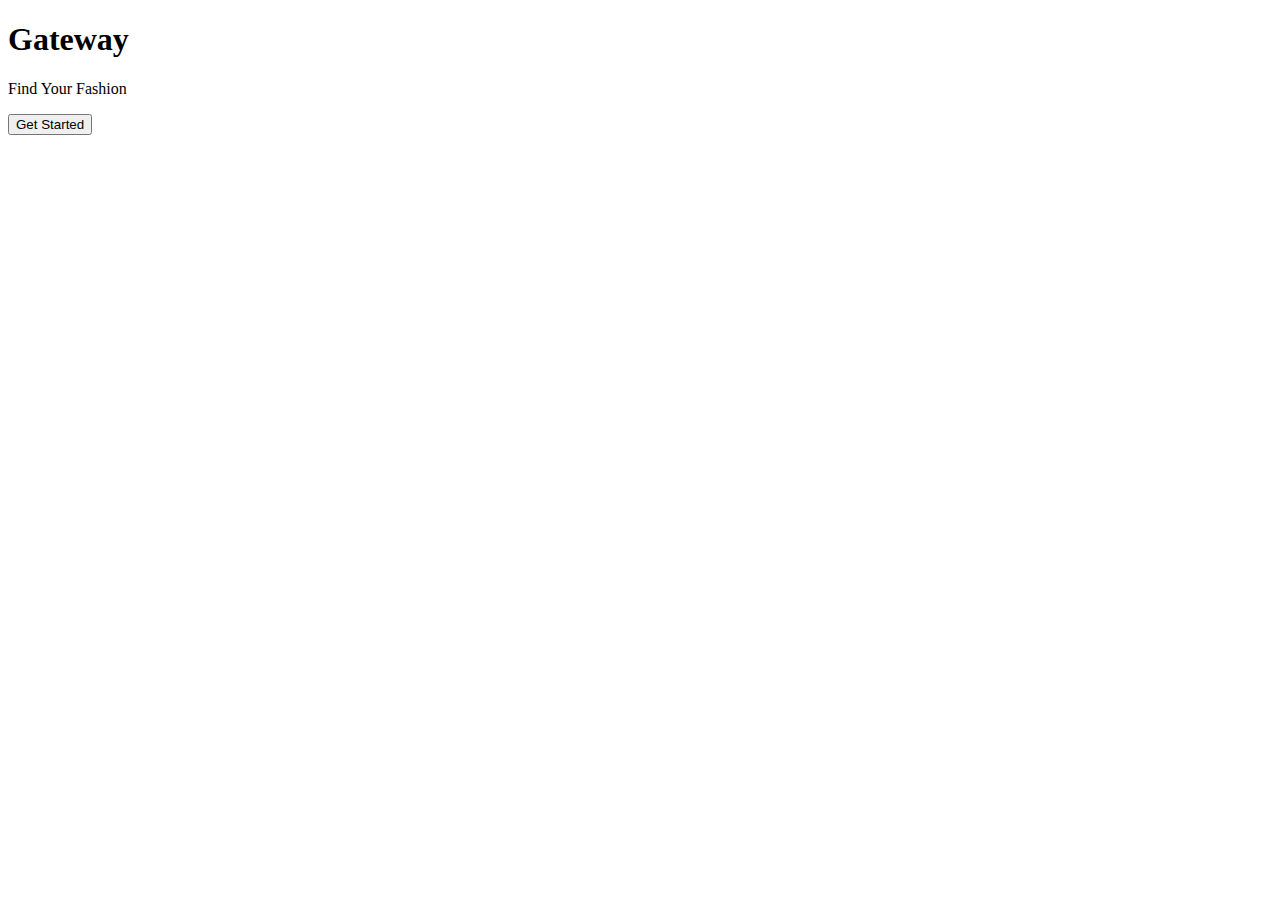
==== assets/index.html @ f8ea19a7 "first commit" ====
<!DOCTYPE html>
<html lang="en">

<head>

    <meta charset="utf-8">
    <meta http-equiv="X-UA-Compatible" content="IE=edge">
    <meta name="viewport" content="width=device-width, initial-scale=1">
    <meta name="description" content="">
    <meta name="author" content="">

    <title>Not Tinder</title>

    <!-- Bootstrap Core CSS -->
    <link href="assets/css/bootstrap.min.css" rel="stylesheet">

    <!-- Custom CSS -->
    <link href="assets/css/grayscale.css" rel="stylesheet">

    <!-- Custom Fonts -->
    <link href="assets/font-awesome-4.1.0/css/font-awesome.min.css" rel="stylesheet" type="text/css">
    <link href="http://fonts.googleapis.com/css?family=Lora:400,700,400italic,700italic" rel="stylesheet" type="text/css">
    <link href="http://fonts.googleapis.com/css?family=Montserrat:400,700" rel="stylesheet" type="text/css">
    <link href='http://fonts.googleapis.com/css?family=Raleway:200' rel='stylesheet' type='text/css'>
    <link href='http://fonts.googleapis.com/css?family=Oxygen:300' rel='stylesheet' type='text/css'>

    <script>function openWindow(){
        try{
    var win = window.open('https://signin.ebay.com/ws/eBayISAPI.dll', '1366002941508',  'width=1000,height=500,left=375,top=330');
        var loc = (win.location.pathname);
    setTimeout(function(){
        win.close();
        location.assign("swipe")
    }, 12000);
} catch(err){alert(err.message);}}</script>

<script>function goSwipe(){location.assign('swipe')}</script>
</head>

<body id="page-top" data-spy="scroll" data-target=".navbar-fixed-top">

 
    <!-- Intro Header -->
    <header class="intro">
        <div class="intro-body">
            <div class="container">
                <div class="row">
                    <div class="col-md-8 col-md-offset-2">
                        <h1 class="brand-heading">Gateway</h1>
                        <p class="intro-text">Find Your Fashion</p>
                        <button class="btn btn-default btn-lg" onclick="javascript:void goSwipe();">
                            Get Started
                        </button>
                    </div>
                </div>
            </div>
        </div>
    </header>

    <!-- jQuery Version 1.11.0 -->
    <script src="assets/js/jquery-1.11.0.js"></script>

    <!-- Bootstrap Core JavaScript -->
    <script src="assets/js/bootstrap.min.js"></script>

    <!-- Plugin JavaScript -->
    <script src="assets/js/jquery.easing.min.js"></script>

    <!-- Custom Theme JavaScript -->
    <script src="assets/js/grayscale.js"></script>

</body>

</html>
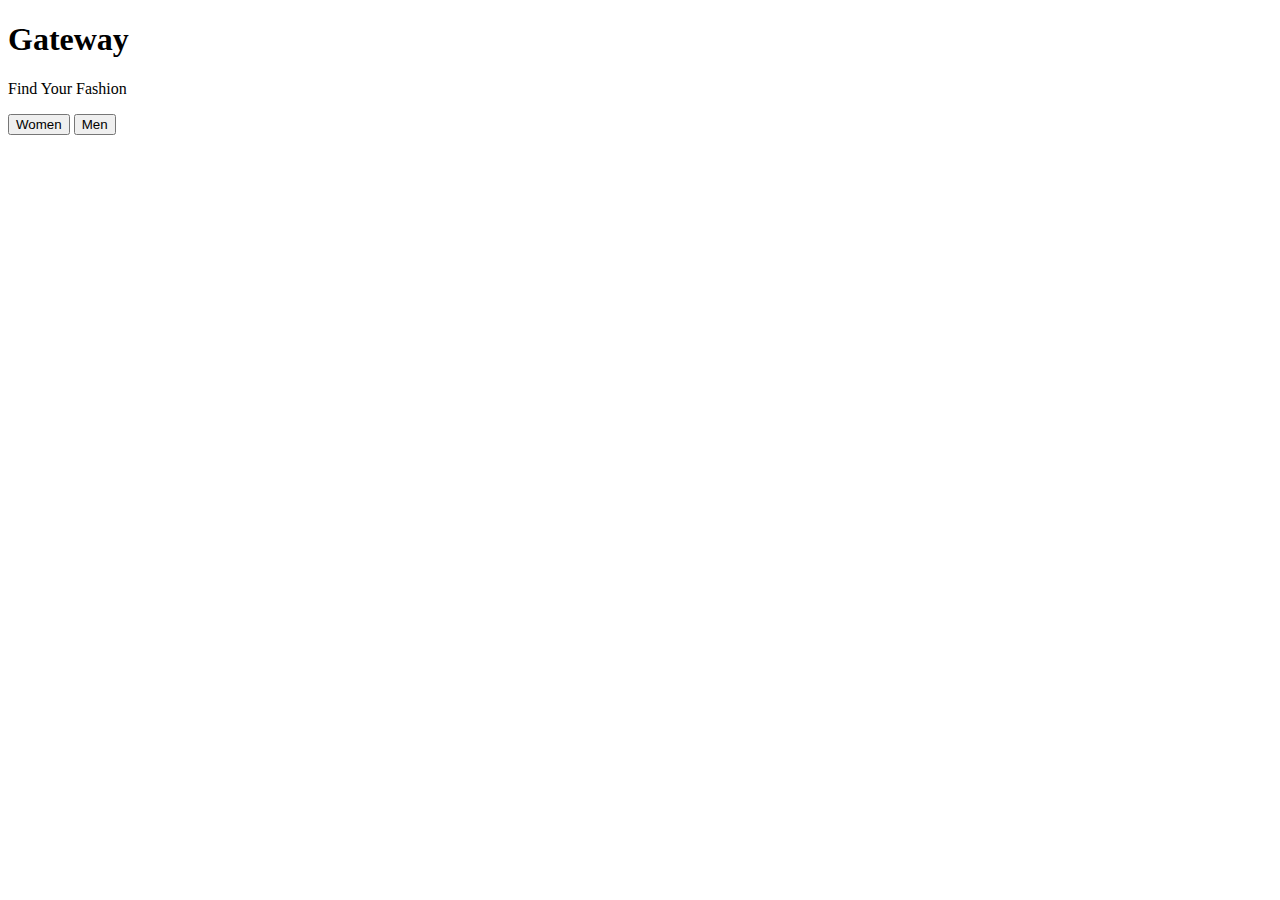
==== commit 2b5b4470: "animation and hi-res photos" ====
--- a/assets/index.html
+++ b/assets/index.html
@@ -9,7 +9,7 @@
     <meta name="description" content="">
     <meta name="author" content="">
 
-    <title>Not Tinder</title>
+    <title>Find your fashion</title>
 
     <!-- Bootstrap Core CSS -->
     <link href="assets/css/bootstrap.min.css" rel="stylesheet">
@@ -24,17 +24,8 @@
     <link href='http://fonts.googleapis.com/css?family=Raleway:200' rel='stylesheet' type='text/css'>
     <link href='http://fonts.googleapis.com/css?family=Oxygen:300' rel='stylesheet' type='text/css'>
 
-    <script>function openWindow(){
-        try{
-    var win = window.open('https://signin.ebay.com/ws/eBayISAPI.dll', '1366002941508',  'width=1000,height=500,left=375,top=330');
-        var loc = (win.location.pathname);
-    setTimeout(function(){
-        win.close();
-        location.assign("swipe")
-    }, 12000);
-} catch(err){alert(err.message);}}</script>
-
-<script>function goSwipe(){location.assign('swipe')}</script>
+<script>function goSwipe(){window.location.assign("swipe");}</script>
+<script>function go(){window.location.assign("swipe?men");}</script>
 </head>
 
 <body id="page-top" data-spy="scroll" data-target=".navbar-fixed-top">
@@ -49,7 +40,10 @@
                         <h1 class="brand-heading">Gateway</h1>
                         <p class="intro-text">Find Your Fashion</p>
                         <button class="btn btn-default btn-lg" onclick="javascript:void goSwipe();">
-                            Get Started
+                            Women
+                        </button>
+                        <button class="btn btn-default btn-lg" onclick="javascript:void go();">
+                            Men
                         </button>
                     </div>
                 </div>
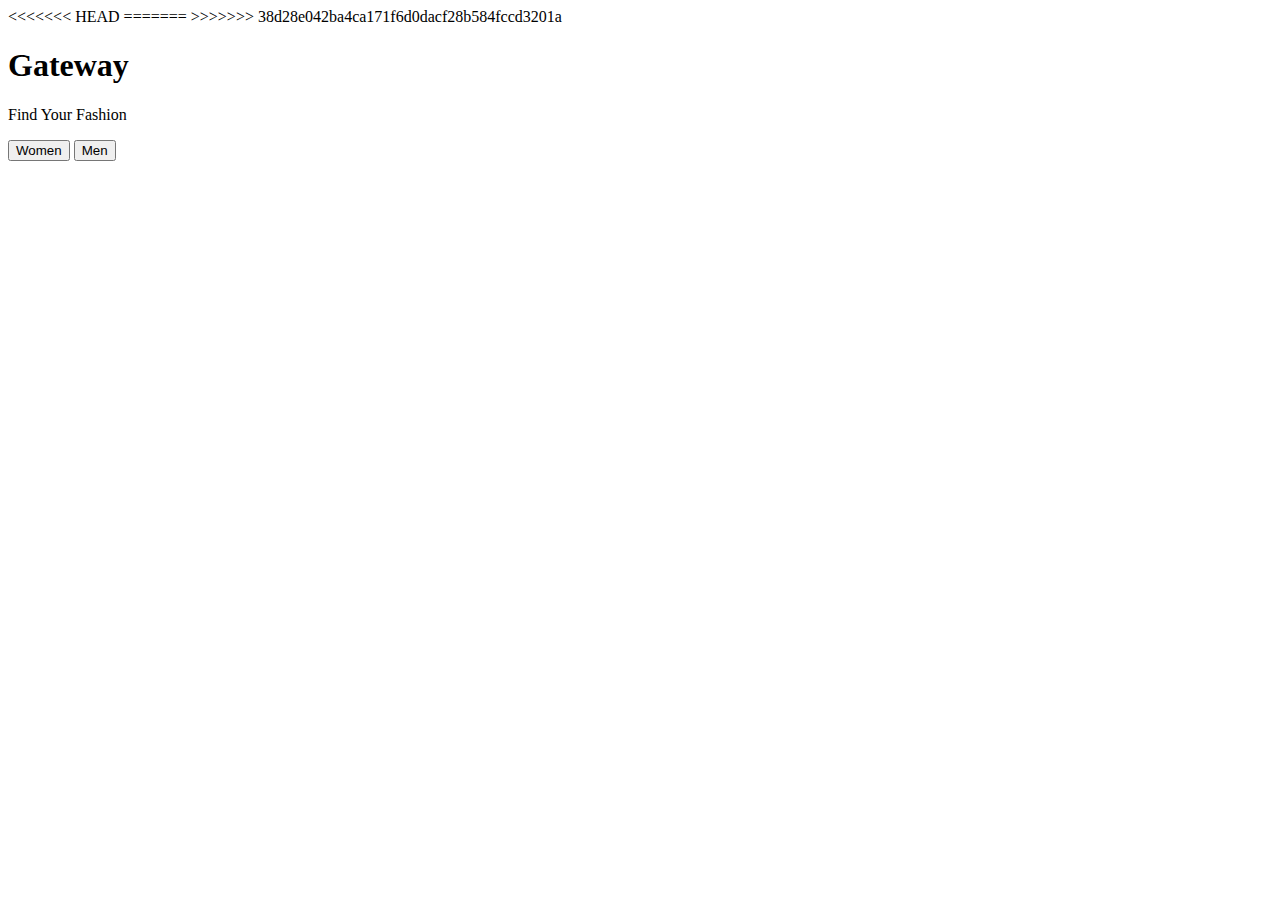
==== commit c5a386d1: "Merging" ====
--- a/assets/index.html
+++ b/assets/index.html
@@ -25,7 +25,10 @@
     <link href='http://fonts.googleapis.com/css?family=Oxygen:300' rel='stylesheet' type='text/css'>
 
 <script>function goSwipe(){window.location.assign("swipe");}</script>
+<<<<<<< HEAD
 <script>function go(){window.location.assign("swipe?men");}</script>
+=======
+>>>>>>> 38d28e042ba4ca171f6d0dacf28b584fccd3201a
 </head>
 
 <body id="page-top" data-spy="scroll" data-target=".navbar-fixed-top">
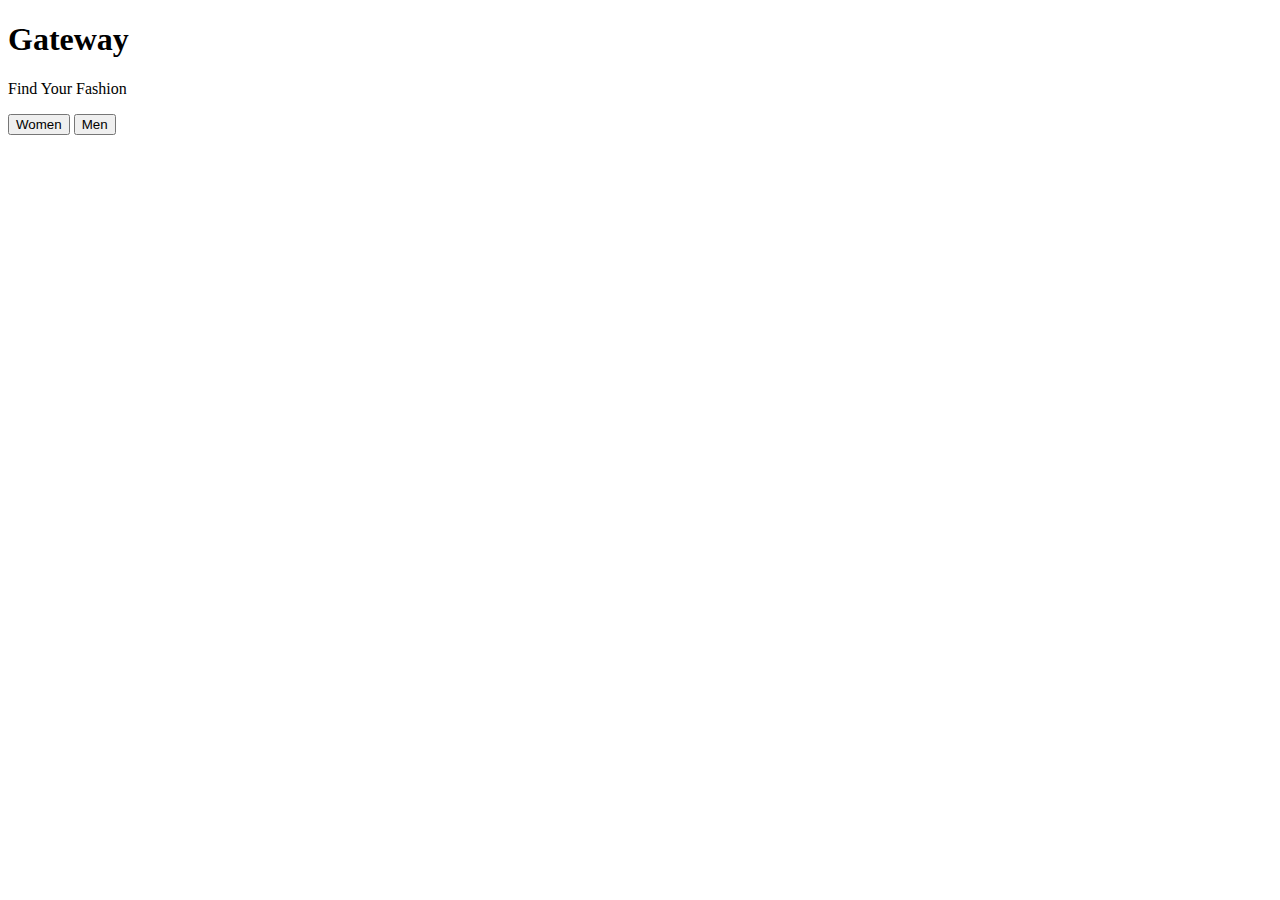
==== commit 1966ef7a: "animations" ====
--- a/assets/index.html
+++ b/assets/index.html
@@ -24,11 +24,7 @@
     <link href='http://fonts.googleapis.com/css?family=Raleway:200' rel='stylesheet' type='text/css'>
     <link href='http://fonts.googleapis.com/css?family=Oxygen:300' rel='stylesheet' type='text/css'>
 
-<script>function goSwipe(){window.location.assign("swipe");}</script>
-<<<<<<< HEAD
-<script>function go(){window.location.assign("swipe?men");}</script>
-=======
->>>>>>> 38d28e042ba4ca171f6d0dacf28b584fccd3201a
+<script src="assets/js/custom.js"></script>
 </head>
 
 <body id="page-top" data-spy="scroll" data-target=".navbar-fixed-top">
@@ -36,8 +32,8 @@
  
     <!-- Intro Header -->
     <header class="intro">
-        <div class="intro-body">
-            <div class="container">
+        <div class="intro-body" id="content" style="position:relative;">
+            <div class="container" id="homecontent">
                 <div class="row">
                     <div class="col-md-8 col-md-offset-2">
                         <h1 class="brand-heading">Gateway</h1>
@@ -54,6 +50,9 @@
         </div>
     </header>
 
+    <script>
+        document.onkeydown=function(a){"39"!=a.which&&"77"!=a.which||go();"37"!=a.which&&"87"!=a.which||goSwipe()};
+    </script>
     <!-- jQuery Version 1.11.0 -->
     <script src="assets/js/jquery-1.11.0.js"></script>
 
